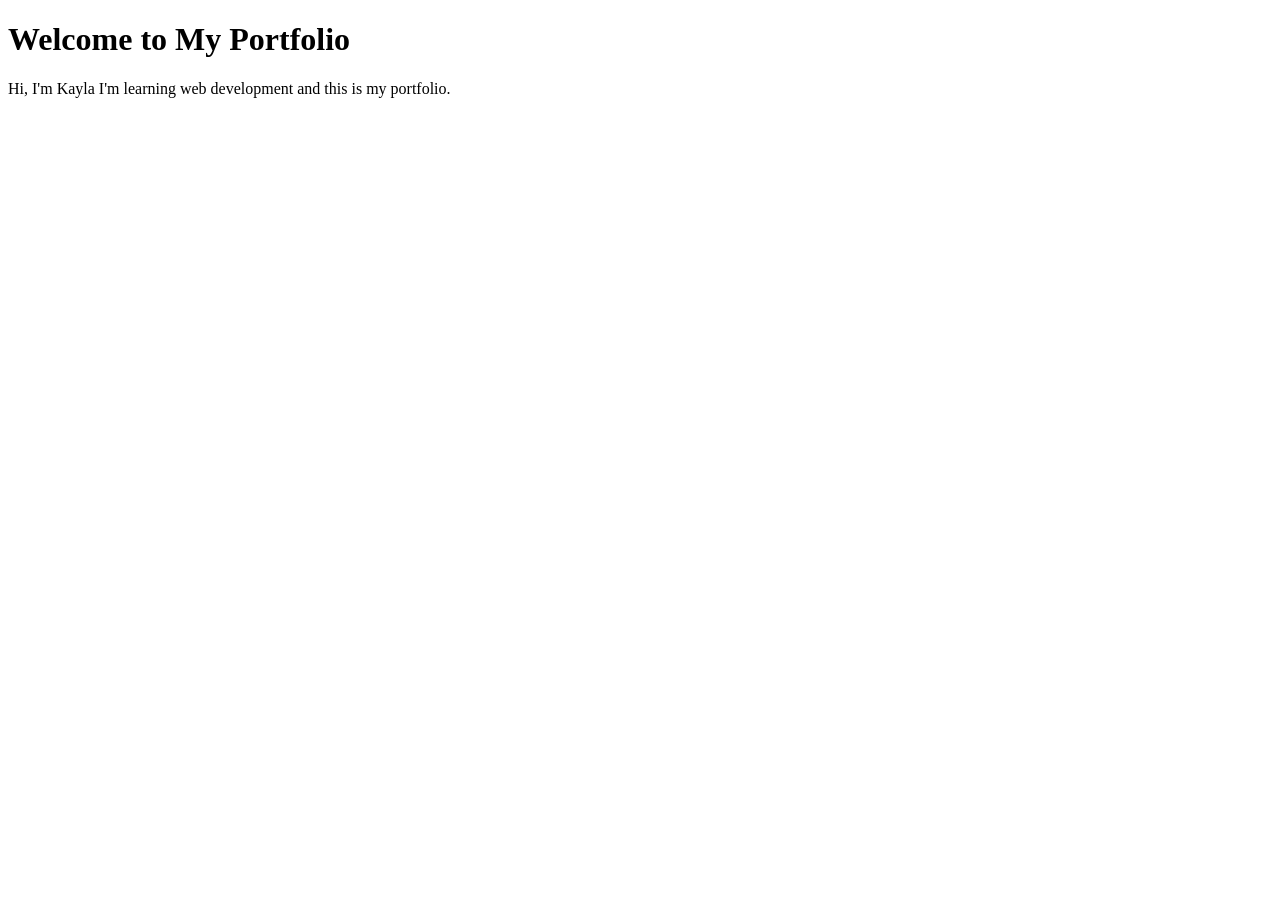
==== index.html @ b8cf4e48 "Create index.html Copying the following content: https://github.com/cdavis1491/webpage/blob/main/ind" ====
<!DOCTYPE html>
<html lang="en">
<head>
    <meta charset="UTF-8">
    <meta name="viewport" content="width=device-width, initial-scale=1.0">
    <title>My Portfolio</title>
</head>
<body>
    <h1>Welcome to My Portfolio</h1>
    <p>Hi, I'm Kayla I'm learning web development and this is my portfolio.</p>
</body>
</html>
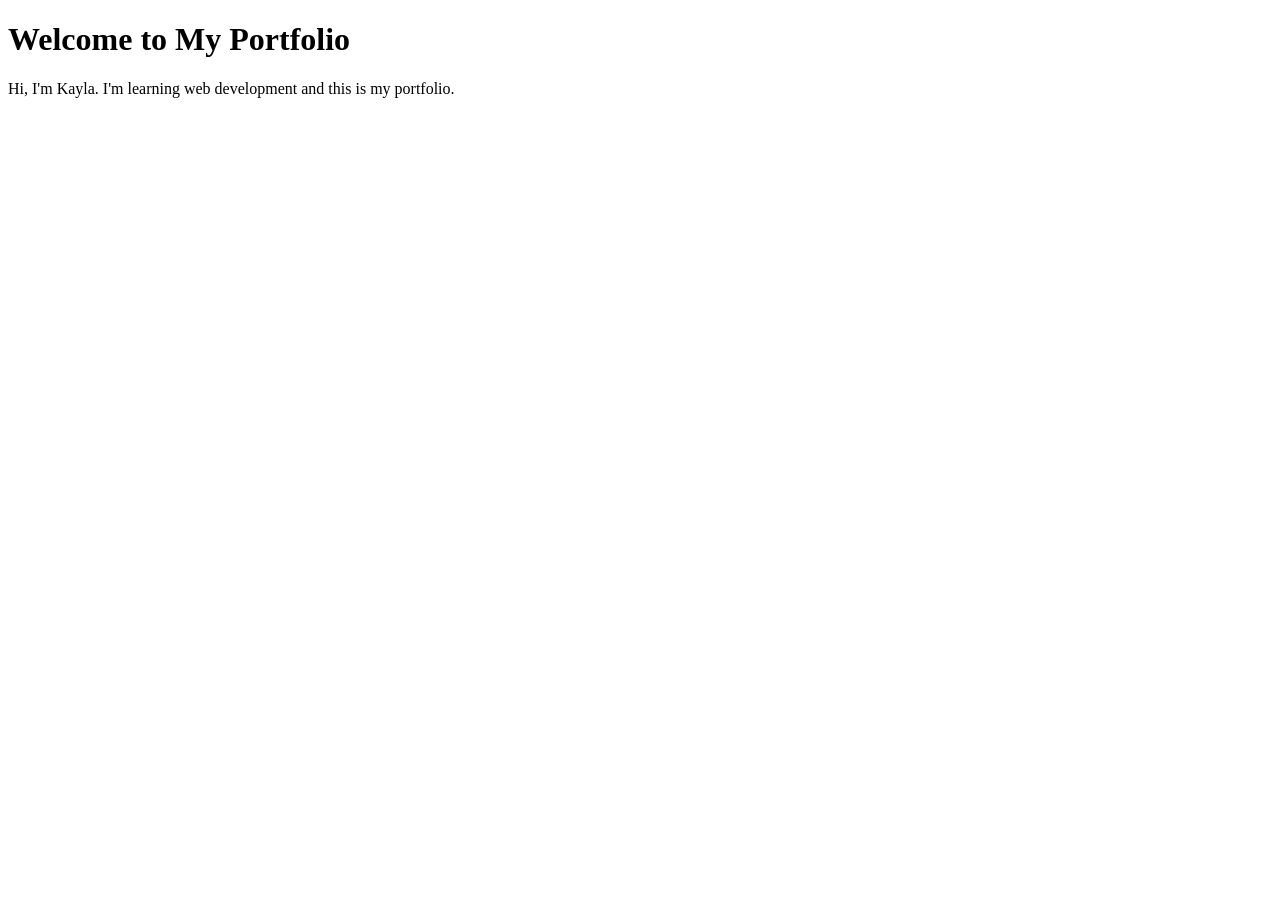
==== commit ed59b97b: "Update index.html Syntax change" ====
--- a/index.html
+++ b/index.html
@@ -7,6 +7,6 @@
 </head>
 <body>
     <h1>Welcome to My Portfolio</h1>
-    <p>Hi, I'm Kayla I'm learning web development and this is my portfolio.</p>
+    <p>Hi, I'm Kayla. I'm learning web development and this is my portfolio.</p>
 </body>
 </html>
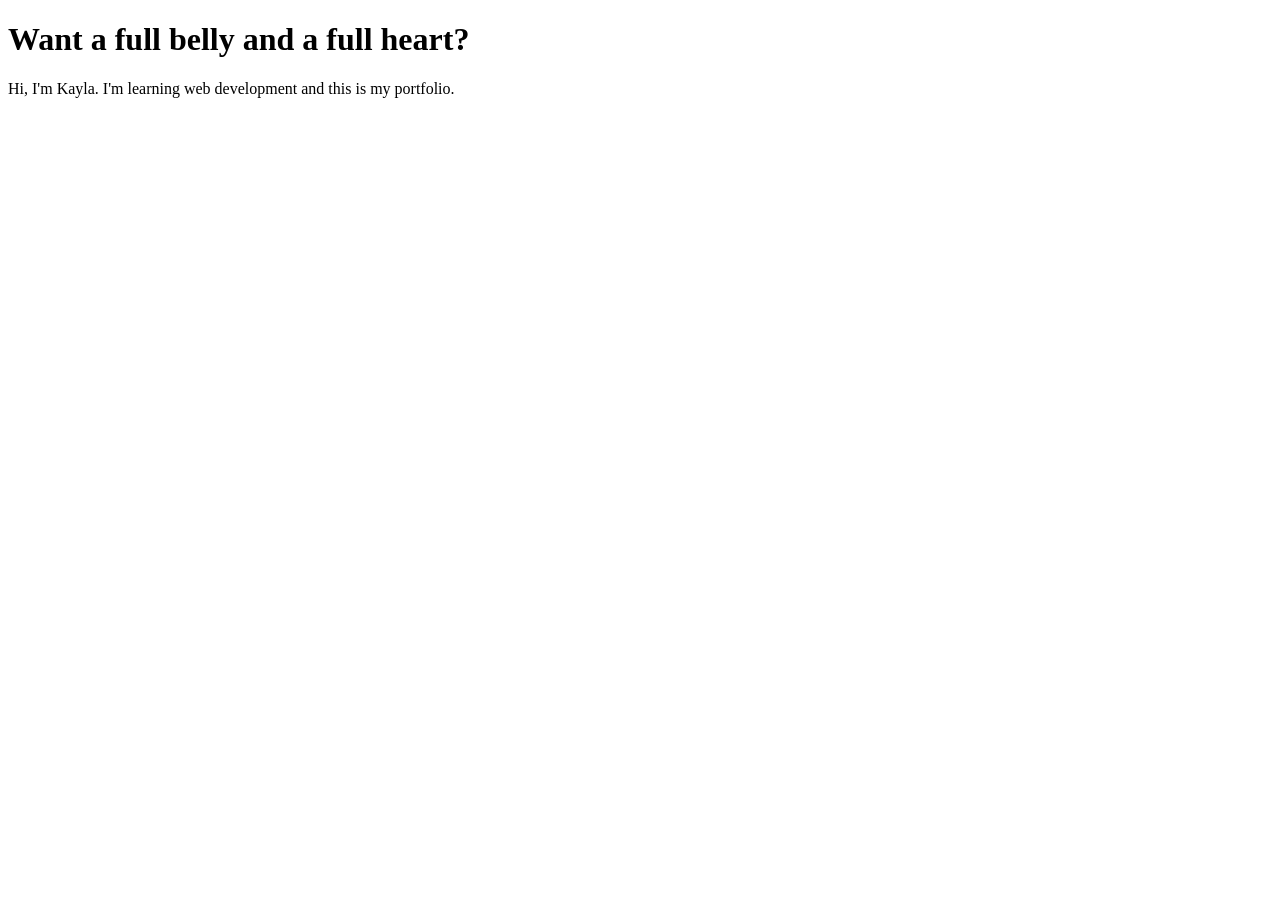
==== commit 6497eee3: "Update index.html Title and body update" ====
--- a/index.html
+++ b/index.html
@@ -3,10 +3,11 @@
 <head>
     <meta charset="UTF-8">
     <meta name="viewport" content="width=device-width, initial-scale=1.0">
-    <title>My Portfolio</title>
+    <title>Nourishment!</title>
+    <link rel="stylesheet" href="style.css">
 </head>
 <body>
-    <h1>Welcome to My Portfolio</h1>
+    <h1>Want a full belly and a full heart?</h1>
     <p>Hi, I'm Kayla. I'm learning web development and this is my portfolio.</p>
 </body>
 </html>
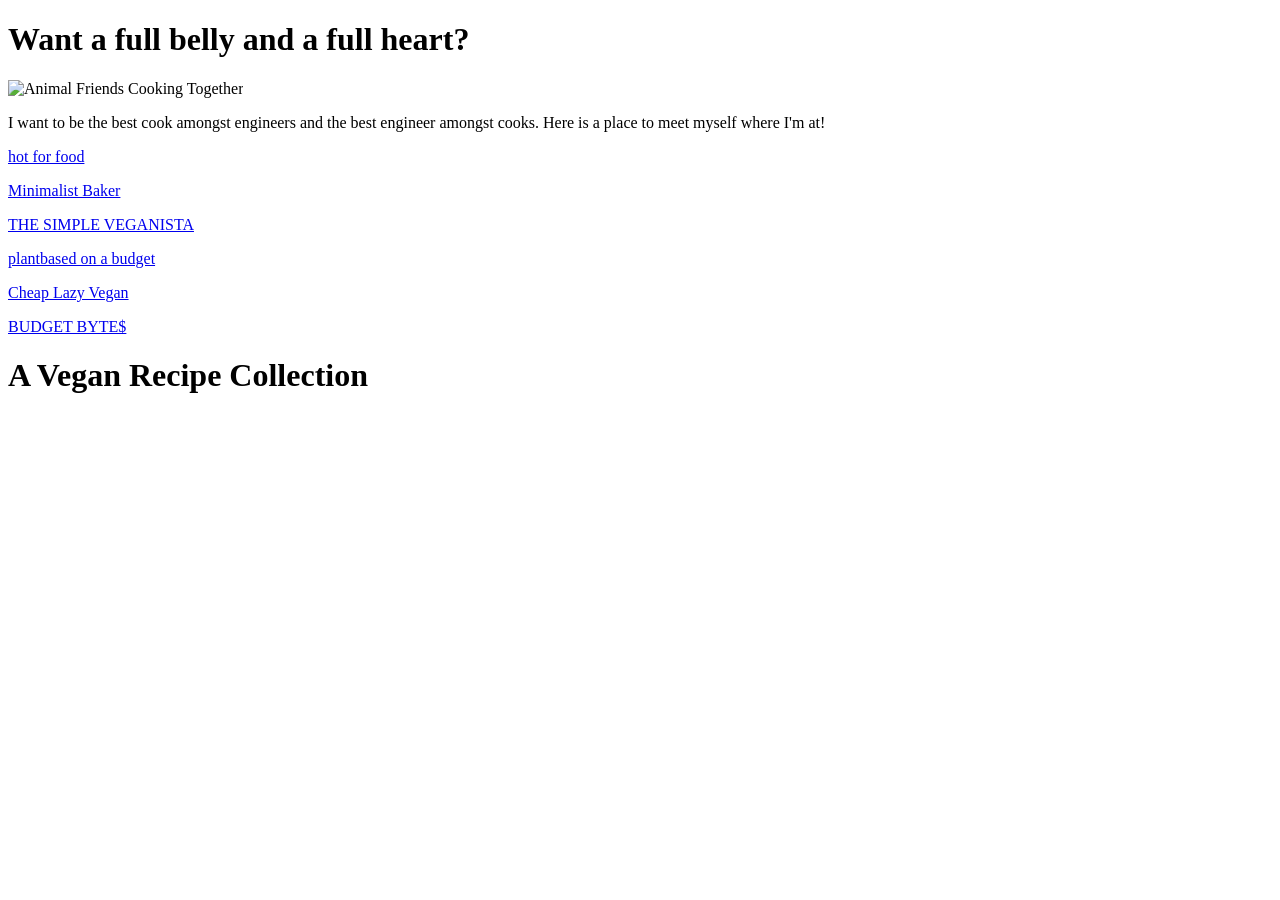
==== commit 234ef647: "Update index.html Update to body and h1" ====
--- a/index.html
+++ b/index.html
@@ -8,6 +8,26 @@
 </head>
 <body>
     <h1>Want a full belly and a full heart?</h1>
-    <p>Hi, I'm Kayla. I'm learning web development and this is my portfolio.</p>
+    <img src="homepic" alt="Animal Friends Cooking Together" width="300">
+    <p>I want to be the best cook amongst engineers and the best engineer amongst cooks. Here is a place to meet myself where I'm at!</p>
+    <p><a href="https://www.hotforfoodblog.com/" target_="blank" class="external-link">
+    hot for food
+    <p><a href="https://minimalistbaker.com/recipes/vegan/" target_="blank" class="external-link">
+    Minimalist Baker
+    <p><a href="https://simple-veganista.com/recipes/budget-friendly/" target_="blank" class="external-link">
+    THE SIMPLE VEGANISTA
+    <p><a href="https://plantbasedonabudget.com/" target_="blank" class="external-link">
+    plantbased on a budget
+    <p><a href="https://thecheaplazyvegan.com/blog/" target_="blank" class="external-link">
+    Cheap Lazy Vegan
+    <p><a href="https://www.budgetbytes.com/category/recipes/vegetarian/vegan/" target_="blank" class="external-link">
+    BUDGET BYTE$
+</a></p>
+
+    <h1>A Vegan Recipe Collection</h1>
+    <div id="collection"></div>
+
+    <script src="script.js"></script>
+        
 </body>
 </html>
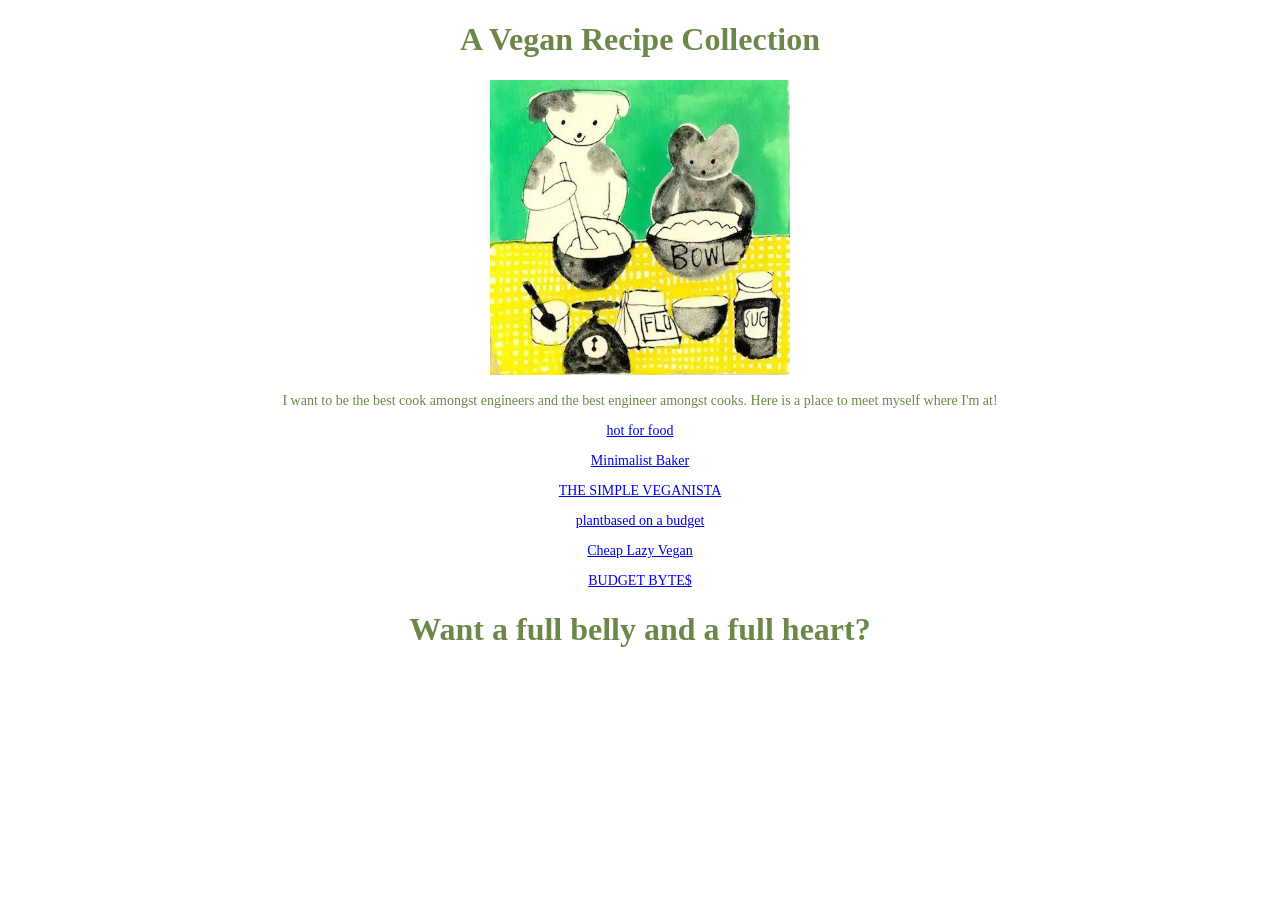
==== commit 9d5881bc: "Update index.html Image update" ====
--- a/index.html
+++ b/index.html
@@ -7,8 +7,8 @@
     <link rel="stylesheet" href="style.css">
 </head>
 <body>
-    <h1>Want a full belly and a full heart?</h1>
-    <img src="homepic" alt="Animal Friends Cooking Together" width="300">
+    <h1>A Vegan Recipe Collection</h1>
+    <img src="homepic.jpg" alt="Animal Friends Cooking Together" width="300">
     <p>I want to be the best cook amongst engineers and the best engineer amongst cooks. Here is a place to meet myself where I'm at!</p>
     <p><a href="https://www.hotforfoodblog.com/" target_="blank" class="external-link">
     hot for food
@@ -24,7 +24,7 @@
     BUDGET BYTE$
 </a></p>
 
-    <h1>A Vegan Recipe Collection</h1>
+    <h1>Want a full belly and a full heart?</h1>
     <div id="collection"></div>
 
     <script src="script.js"></script>
--- a/style.css
+++ b/style.css
@@ -0,0 +1,14 @@
+body {
+  font-family: "Garamond" serif;
+  background-color: ##9CCC65;
+  text-align: center;
+  color: #6B8849;
+}
+
+h1{
+  color = #6B8849;
+}
+
+p{
+  font-size: 14px;
+}
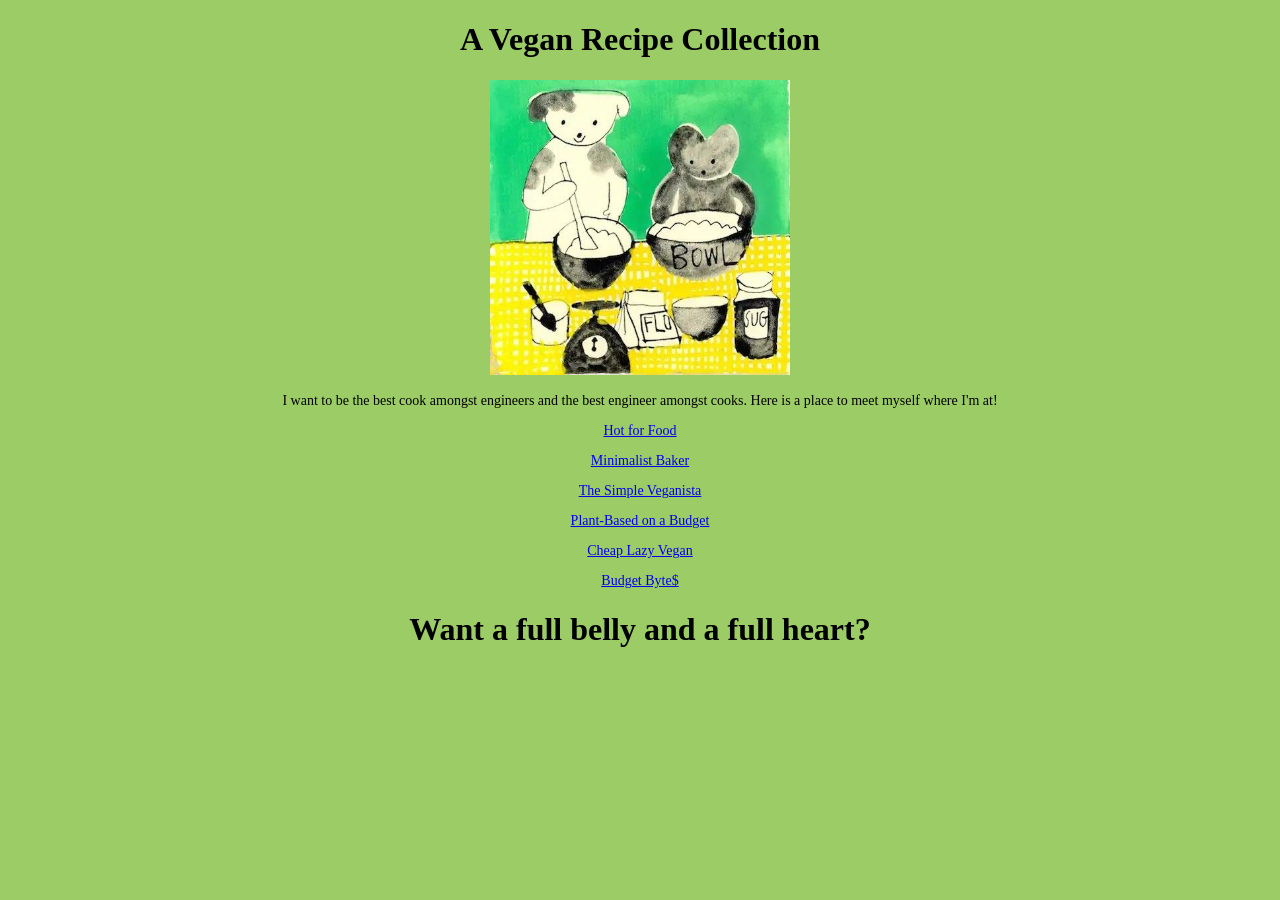
==== commit 784d75c6: "Update index.html Link update" ====
--- a/index.html
+++ b/index.html
@@ -10,18 +10,12 @@
     <h1>A Vegan Recipe Collection</h1>
     <img src="homepic.jpg" alt="Animal Friends Cooking Together" width="300">
     <p>I want to be the best cook amongst engineers and the best engineer amongst cooks. Here is a place to meet myself where I'm at!</p>
-    <p><a href="https://www.hotforfoodblog.com/" target_="blank" class="external-link">
-    hot for food
-    <p><a href="https://minimalistbaker.com/recipes/vegan/" target_="blank" class="external-link">
-    Minimalist Baker
-    <p><a href="https://simple-veganista.com/recipes/budget-friendly/" target_="blank" class="external-link">
-    THE SIMPLE VEGANISTA
-    <p><a href="https://plantbasedonabudget.com/" target_="blank" class="external-link">
-    plantbased on a budget
-    <p><a href="https://thecheaplazyvegan.com/blog/" target_="blank" class="external-link">
-    Cheap Lazy Vegan
-    <p><a href="https://www.budgetbytes.com/category/recipes/vegetarian/vegan/" target_="blank" class="external-link">
-    BUDGET BYTE$
+    <p><a href="https://www.hotforfoodblog.com/" target="_blank" class="external-link">Hot for Food</a></p>
+    <p><a href="https://minimalistbaker.com/recipes/vegan/" target="_blank" class="external-link">Minimalist Baker</a></p>
+    <p><a href="https://simple-veganista.com/recipes/budget-friendly/" target="_blank" class="external-link">The Simple Veganista</a></p>
+    <p><a href="https://plantbasedonabudget.com/" target="_blank" class="external-link">Plant-Based on a Budget</a></p>
+    <p><a href="https://thecheaplazyvegan.com/blog/" target="_blank" class="external-link">Cheap Lazy Vegan</a></p>
+    <p><a href="https://www.budgetbytes.com/category/recipes/vegetarian/vegan/" target="_blank" class="external-link">Budget Byte$</a></p>
 </a></p>
 
     <h1>Want a full belly and a full heart?</h1>
--- a/style.css
+++ b/style.css
@@ -1,8 +1,8 @@
 body {
-  font-family: "Garamond" serif;
-  background-color: ##9CCC65;
+  font-family: "Garamond", serif;
+  background-color: #9CCC65;
   text-align: center;
-  color: #6B8849;
+  color: black;
 }
 
 h1{
@@ -12,3 +12,13 @@
 p{
   font-size: 14px;
 }
+
+main:before  {
+       width: auto;
+       margin-bottom: 25px;
+       border: #8c9bfa;
+       height: 200px;
+       display: block;
+       content: "";
+       box-shadow: ;
+}
